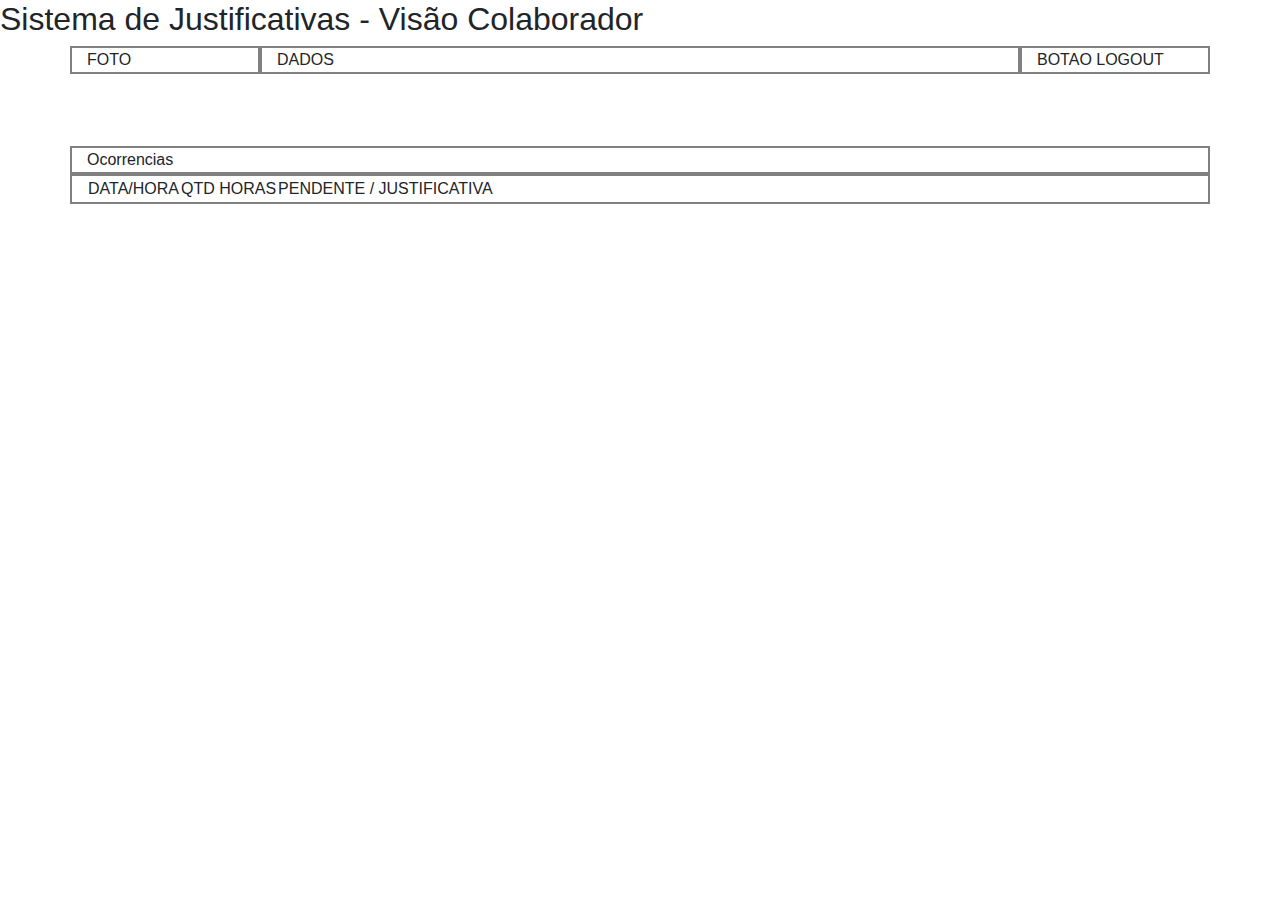
==== frontend/html/visaocolaborador.html @ 68618e5c "Merge 407ce83774672765e108441be179dd70ee302fab into 461cd1323813b1201dd6920854abf77acc2636b7" ====
<!DOCTYPE html>
<html>
<header>
    <meta http-equiv="Content-Type" content="text/html; charset=utf-8">
    <link rel="stylesheet" href="..\css\estiloprojeto.css">
    <script type="text/javascript" src="..\js\javascriptprojeto.js"></script>
    <link rel="stylesheet" href="https://stackpath.bootstrapcdn.com/bootstrap/4.5.2/css/bootstrap.min.css"
        integrity="sha384-JcKb8q3iqJ61gNV9KGb8thSsNjpSL0n8PARn9HuZOnIxN0hoP+VmmDGMN5t9UJ0Z" crossorigin="anonymous">
    <script src="https://code.jquery.com/jquery-3.5.1.slim.min.js"
        integrity="sha384-DfXdz2htPH0lsSSs5nCTpuj/zy4C+OGpamoFVy38MVBnE+IbbVYUew+OrCXaRkfj"
        crossorigin="anonymous"></script>
    <script src="https://cdn.jsdelivr.net/npm/popper.js@1.16.1/dist/umd/popper.min.js"
        integrity="sha384-9/reFTGAW83EW2RDu2S0VKaIzap3H66lZH81PoYlFhbGU+6BZp6G7niu735Sk7lN"
        crossorigin="anonymous"></script>
    <script src="https://stackpath.bootstrapcdn.com/bootstrap/4.5.2/js/bootstrap.min.js"
        integrity="sha384-B4gt1jrGC7Jh4AgTPSdUtOBvfO8shuf57BaghqFfPlYxofvL8/KUEfYiJOMMV+rV"
        crossorigin="anonymous"></script>


</header>
<title>Sistema de Justificativas - Visão Colaborador</title>


<h2 class="titulo2">Sistema de Justificativas - Visão Colaborador</h2>

<body>

    <div class="container">
        <div class="row">
            <div class="col-md-2 col-sm-2 col-xs-2 div2">FOTO</div>
            <div class="col-md-8 col-sm-8 col-xs-8 div2">DADOS</div>
            <div class="col-md-2 col-sm-2 col-xs-2 div2">BOTAO LOGOUT</div>
        </div>
<br><br><br>

        <div class="row">
            <div class="col-md-12 col-sm-12 col-xs-12 div2">Ocorrencias</div>

            <div class="col-md-12 col-sm-12 col-xs-12 div2">
        <table>
            <td align="center">DATA/HORA</td>
            <td align="center">QTD HORAS</td>
            <td align="center">PENDENTE / JUSTIFICATIVA</td>


        </table>
            </div>

        </div>


    </div>

</body>

</html>
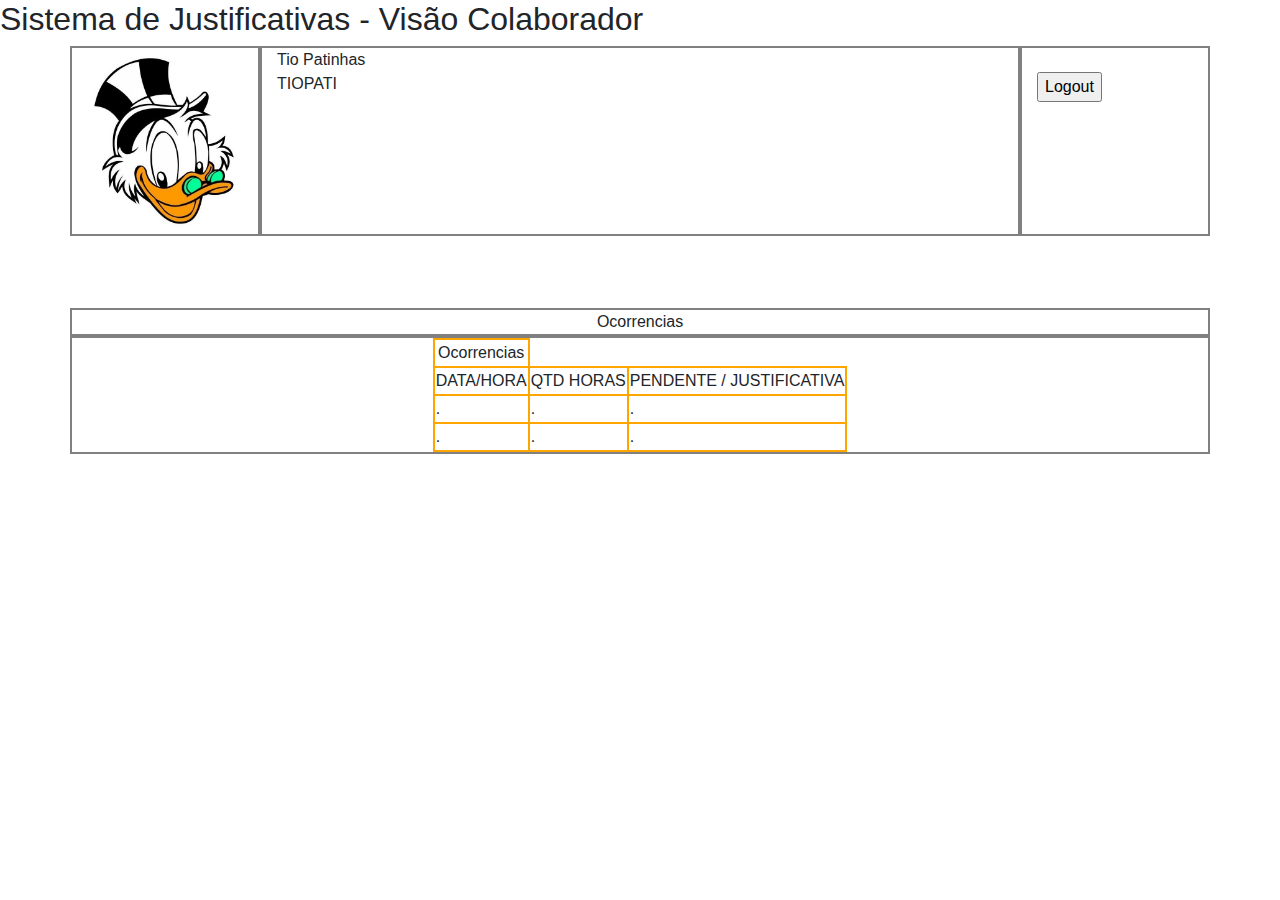
==== commit babf6a0a: ""commit paginas"" ====
--- a/frontend/html/visaocolaborador.html
+++ b/frontend/html/visaocolaborador.html
@@ -25,25 +25,51 @@
 
 <body>
 
+
     <div class="container">
         <div class="row">
-            <div class="col-md-2 col-sm-2 col-xs-2 div2">FOTO</div>
-            <div class="col-md-8 col-sm-8 col-xs-8 div2">DADOS</div>
-            <div class="col-md-2 col-sm-2 col-xs-2 div2">BOTAO LOGOUT</div>
+            <div class="col-md-2 col-sm-2 col-xs-2 div2"><img src="..\imagens\tiopatinhas.jpg" width="100%"></div>
+            <div class="col-md-8 col-sm-8 col-xs-8 div2">Tio Patinhas <br> TIOPATI </div>
+            <div class="col-md-2 col-sm-2 col-xs-2 div2">
+                <a href="..\html\login.html" target="blank"><br>
+                    <input type="button" value="Logout"></a></div>
+
         </div>
-<br><br><br>
+        <br><br><br>
+
+
+
 
         <div class="row">
-            <div class="col-md-12 col-sm-12 col-xs-12 div2">Ocorrencias</div>
+            <div class="col-md-12 col-sm-12 col-xs-12 div2" align="center">Ocorrencias</div>
 
             <div class="col-md-12 col-sm-12 col-xs-12 div2">
-        <table>
-            <td align="center">DATA/HORA</td>
-            <td align="center">QTD HORAS</td>
-            <td align="center">PENDENTE / JUSTIFICATIVA</td>
+                <table align="center">
+                    <tr>
+                        <td class="div3" align="center">Ocorrencias</td>
+                    </tr>
 
+                    <tr>
+                        <td align="center" class="div3">DATA/HORA</td>
+                        <td align="center" class="div3">QTD HORAS</td>
+                        <td align="center" class="div3">PENDENTE / JUSTIFICATIVA</td>
+                    </tr>
 
-        </table>
+                    <tr>
+                        <td class="div3">.</td>
+                        <td class="div3">.</td>
+                        <td class="div3">.</td>
+
+                    </tr>
+
+                    <tr>
+                        <td class="div3">.</td>
+                        <td class="div3">.</td>
+                        <td class="div3">.</td>
+
+                    </tr>
+
+                </table>
             </div>
 
         </div>
